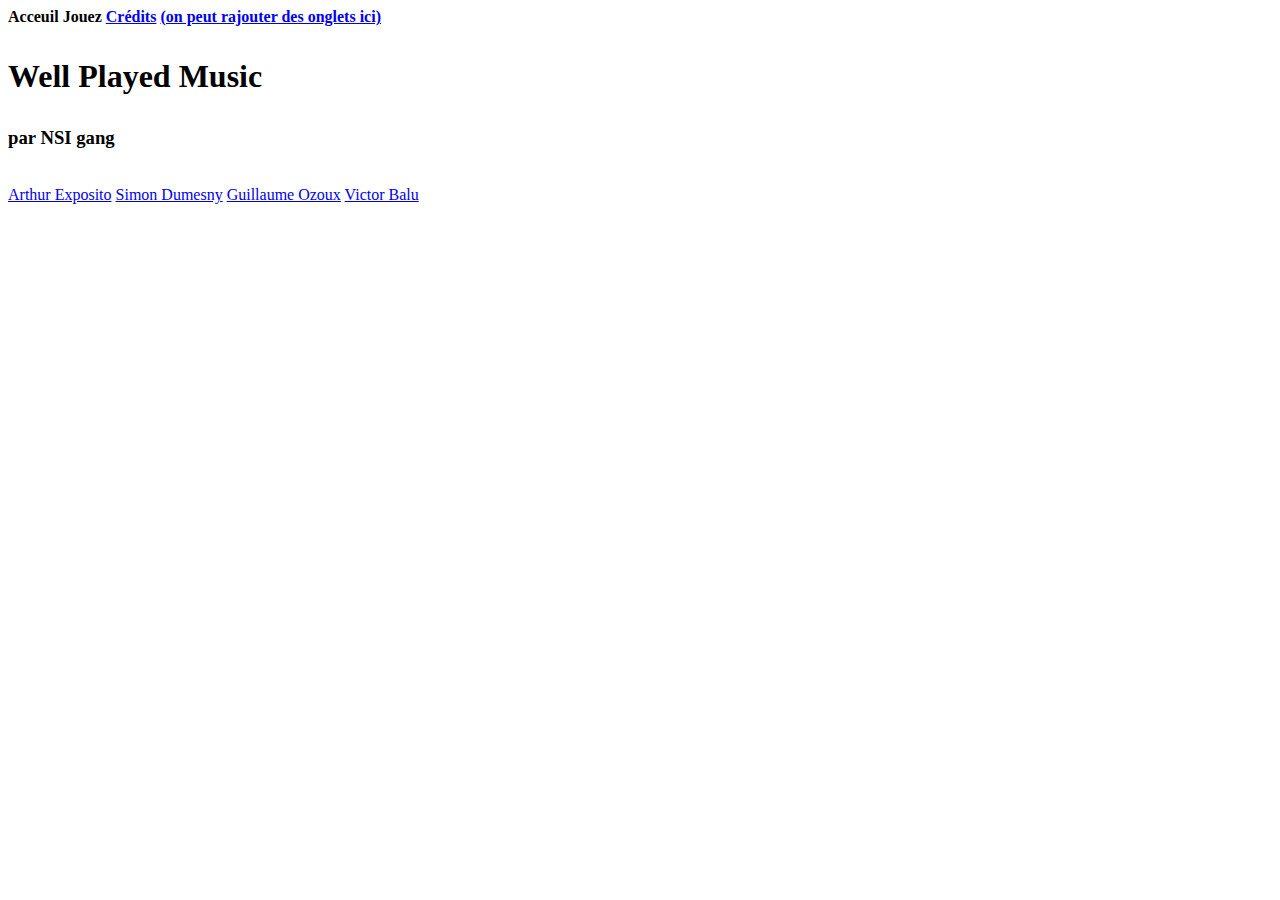
==== templates/index.html @ 0067a8a9 "Update index.html" ====
<!DOCTYPE html>     
<html lang="fr" lang="en">
  <head>
    <meta charset="UTF-8" />
    <meta name="viewport" content="width=device-width, initial-scale=1, viewport-fit=cover" />
    <link href="static/CSS/style.css" rel="stylesheet" type="text/css"/>
    <link href="static/CSS/pinao.css" rel="stylesheet" type="text/css"/>
    <title>Well Played Music</title>
	  <link rel="icon" type="image/png" sizes="16x16" href="static/iconewellplaymusic.png">
  </head>
  <body>
    <div id="top-menu">
      <strong>
        <a class="active" onclick="window.location.href = '/'">Acceuil</a>
        <a onclick="window.location.href = '/jouer'">Jouez</a>
        <a href="nebu.html">Crédits</a>
        <a href="#" style="text-size-adjust: 10px;">(on peut rajouter des onglets ici)</a>
      </strong>
    </div>
    <div id="en-tete">
      <header>
        <h1><p>Well Played Music</p></h1>
        <h3><p>par NSI gang</p></h3>
      </header>
    </div>
    <br>
    <main id="page_main">
      <article style="color:rgb(255,255,255);">
        <div class="container">
          <div class="piano">
           <div onmousedown="piano.playMusic(0)" onmouseup="piano.musicpause(0)" class="white"    id="0" ></div>
            <div onmousedown="piano.playMusic(1)" onmouseup="piano.musicpause(1)" class="black"   id="1" ></div>
            <div onmousedown="piano.playMusic(2)" onmouseup="piano.musicpause(2)"  class="white"  id="2" ></div>
            <div onmousedown="piano.playMusic(3)" onmouseup="piano.musicpause(3)" class="black"   id="3" ></div>
            <div onmousedown="piano.playMusic(4)" onmouseup="piano.musicpause(4)" class="white"   id="4" ></div>
            <div onmousedown="piano.playMusic(5)" onmouseup="piano.musicpause(5)" class="white"   id="5" ></div>
            <div onmousedown="piano.playMusic(6)" onmouseup="piano.musicpause(6)" class="black"   id="6" ></div>
            <div onmousedown="piano.playMusic(7)" onmouseup="piano.musicpause(7)" class="white"   id="7" ></div>
            <div onmousedown="piano.playMusic(8)" onmouseup="piano.musicpause(8)" class="black"   id="8" ></div>
            <div onmousedown="piano.playMusic(9)" onmouseup="piano.musicpause(9)" class="white"   id="9" ></div>
            <div onmousedown="piano.playMusic(10)" onmouseup="piano.musicpause(10)" class="black" id="10" ></div>
            <div onmousedown="piano.playMusic(11)" onmouseup="piano.musicpause(11)" class="white" id="11" ></div>
            <div onmousedown="piano.playMusic(12)" onmouseup="piano.musicpause(12)" class="white" id="12" ></div>
            <div onmousedown="piano.playMusic(13)" onmouseup="piano.musicpause(13)" class="black" id="13" ></div>
            <div onmousedown="piano.playMusic(14)" onmouseup="piano.musicpause(14)" class="white" id="14" ></div>
            <div onmousedown="piano.playMusic(15)" onmouseup="piano.musicpause(15)" class="black" id="15" ></div>
            <div onmousedown="piano.playMusic(16)" onmouseup="piano.musicpause(16)" class="white" id="16" ></div>
            <div onmousedown="piano.playMusic(17)" onmouseup="piano.musicpause(17)" class="white" id="17" ></div>
            <div onmousedown="piano.playMusic(18)" onmouseup="piano.musicpause(18)" class="black" id="18" ></div>
            <div onmousedown="piano.playMusic(19)" onmouseup="piano.musicpause(19)" class="white" id="19" ></div>
            <div onmousedown="piano.playMusic(20)" onmouseup="piano.musicpause(20)" class="black" id="20" ></div>
            <div onmousedown="piano.playMusic(21)" onmouseup="piano.musicpause(21)" class="white" id="21" ></div>
            <div onmousedown="piano.playMusic(22)" onmouseup="piano.musicpause(22)" class="black" id="22" ></div>
            <div onmousedown="piano.playMusic(23)" onmouseup="piano.musicpause(23)" class="white" id="23" ></div>
			</div>
		</div>
      </article>
    </main>

      <div class="bas_de_page">
        <a href="https://www.instagram.com/arthur_expst/?hl=fr" target=_blank>Arthur Exposito</a>
        <a href="https://www.instagram.com/simon.dmy/?hl=fr" target=_blank>Simon Dumesny</a>
        <a href="https://www.instagram.com/ozouxguillaume/?hl=fr" target=_blank>Guillaume Ozoux</a>
        <a href="https://www.instagram.com/vic_b.dx/?hl=fr" target=_blank>Victor Balu</a>
      </div>

    <script src="static/JS/main.js"></script>
  </body>
</html>
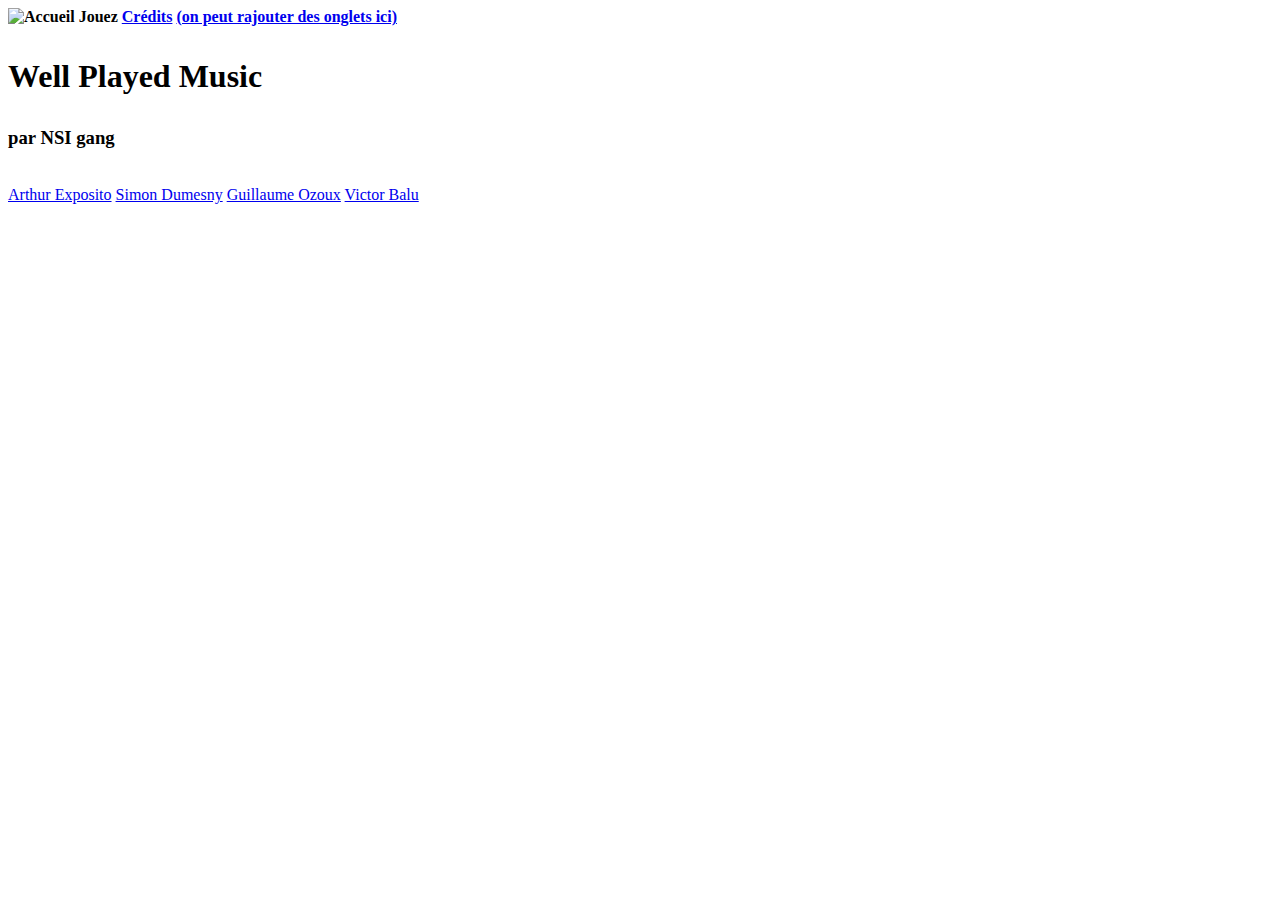
==== commit 3564955a: "Update index.html" ====
--- a/templates/index.html
+++ b/templates/index.html
@@ -6,12 +6,12 @@
     <link href="static/CSS/style.css" rel="stylesheet" type="text/css"/>
     <link href="static/CSS/pinao.css" rel="stylesheet" type="text/css"/>
     <title>Well Played Music</title>
-	  <link rel="icon" type="image/png" sizes="16x16" href="static/iconewellplaymusic.png">
+	  <link rel="icon" type="image/png" sizes="16x16" href="static/iconewellplaymusicfinalversion.png">
   </head>
   <body>
     <div id="top-menu">
       <strong>
-        <a class="active" onclick="window.location.href = '/'">Acceuil</a>
+        <a class="active" onclick="window.location.href = '/'"><img src="static/iconewellplaymusicfinalversion.png" alt="Accueil"/></a>
         <a onclick="window.location.href = '/jouer'">Jouez</a>
         <a href="nebu.html">Crédits</a>
         <a href="#" style="text-size-adjust: 10px;">(on peut rajouter des onglets ici)</a>
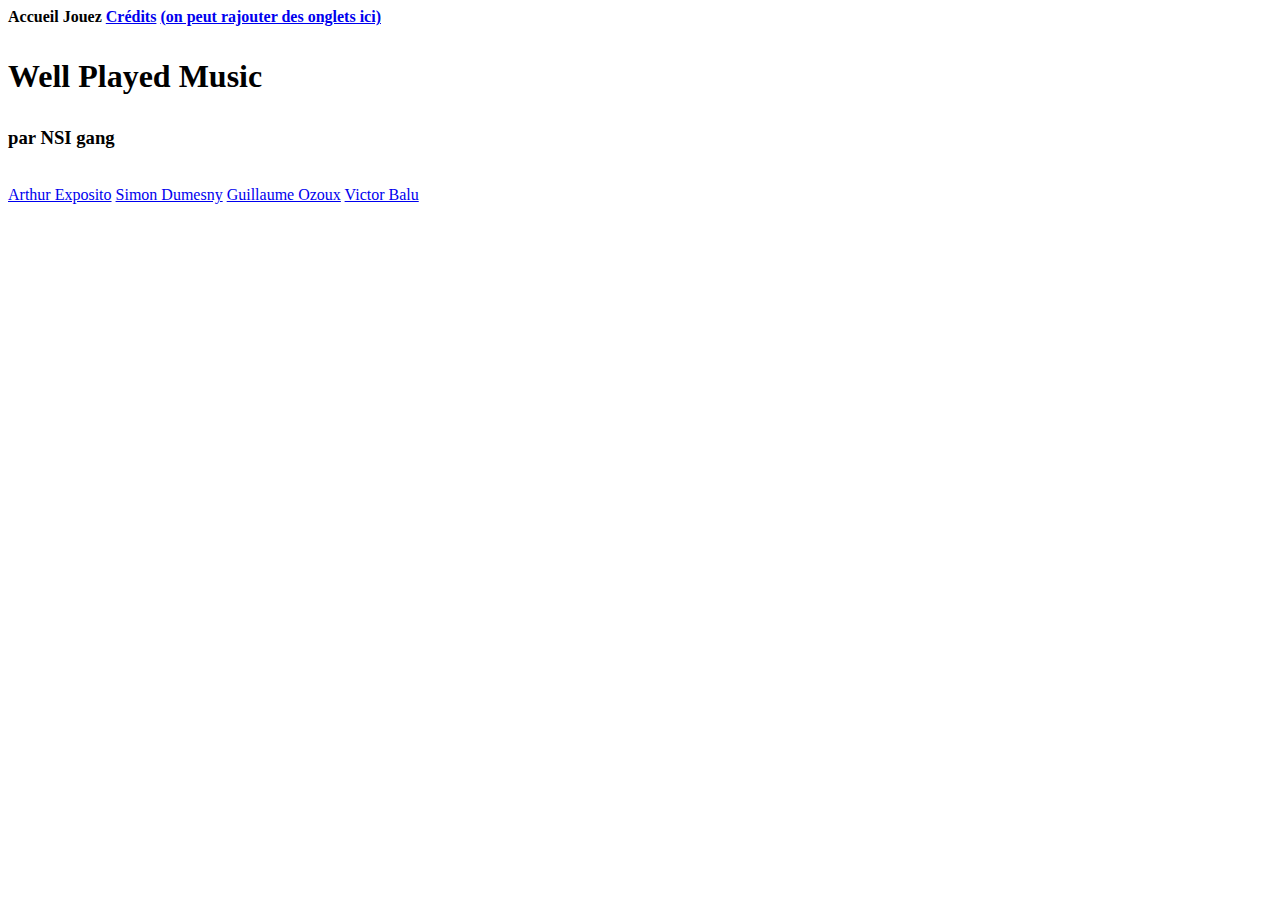
==== commit fcd91f7a: "Update index.html" ====
--- a/templates/index.html
+++ b/templates/index.html
@@ -5,13 +5,13 @@
     <meta name="viewport" content="width=device-width, initial-scale=1, viewport-fit=cover" />
     <link href="static/CSS/style.css" rel="stylesheet" type="text/css"/>
     <link href="static/CSS/pinao.css" rel="stylesheet" type="text/css"/>
-    <title>Well Played Music</title>
-	  <link rel="icon" type="image/png" sizes="16x16" href="static/iconewellplaymusicfinalversion.png">
+    <title>Well Played Music</title> 
+    <link rel="icon" type="image/png" sizes="16x16" href="static/iconewellplaymusicfinalversion.png">
   </head>
   <body>
     <div id="top-menu">
       <strong>
-        <a class="active" onclick="window.location.href = '/'"><img src="static/iconewellplaymusicfinalversion.png" alt="Accueil"/></a>
+        <a class="active" onclick="window.location.href = '/'">Accueil</a>
         <a onclick="window.location.href = '/jouer'">Jouez</a>
         <a href="nebu.html">Crédits</a>
         <a href="#" style="text-size-adjust: 10px;">(on peut rajouter des onglets ici)</a>
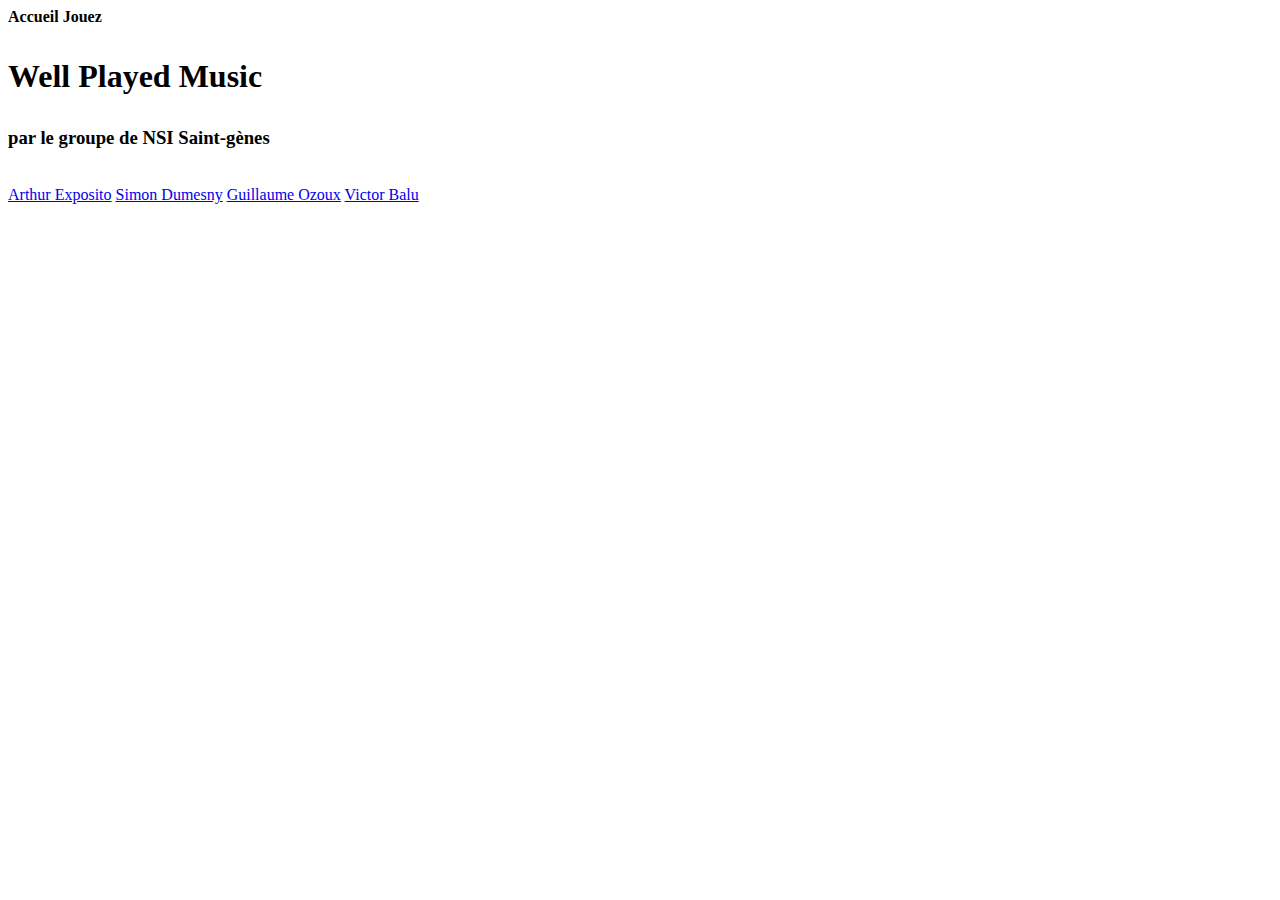
==== commit 1814a88c: "Update index.html" ====
--- a/templates/index.html
+++ b/templates/index.html
@@ -13,14 +13,12 @@
       <strong>
         <a class="active" onclick="window.location.href = '/'">Accueil</a>
         <a onclick="window.location.href = '/jouer'">Jouez</a>
-        <a href="nebu.html">Crédits</a>
-        <a href="#" style="text-size-adjust: 10px;">(on peut rajouter des onglets ici)</a>
       </strong>
     </div>
     <div id="en-tete">
       <header>
         <h1><p>Well Played Music</p></h1>
-        <h3><p>par NSI gang</p></h3>
+        <h3><p>par le groupe de NSI Saint-gènes</p></h3>
       </header>
     </div>
     <br>
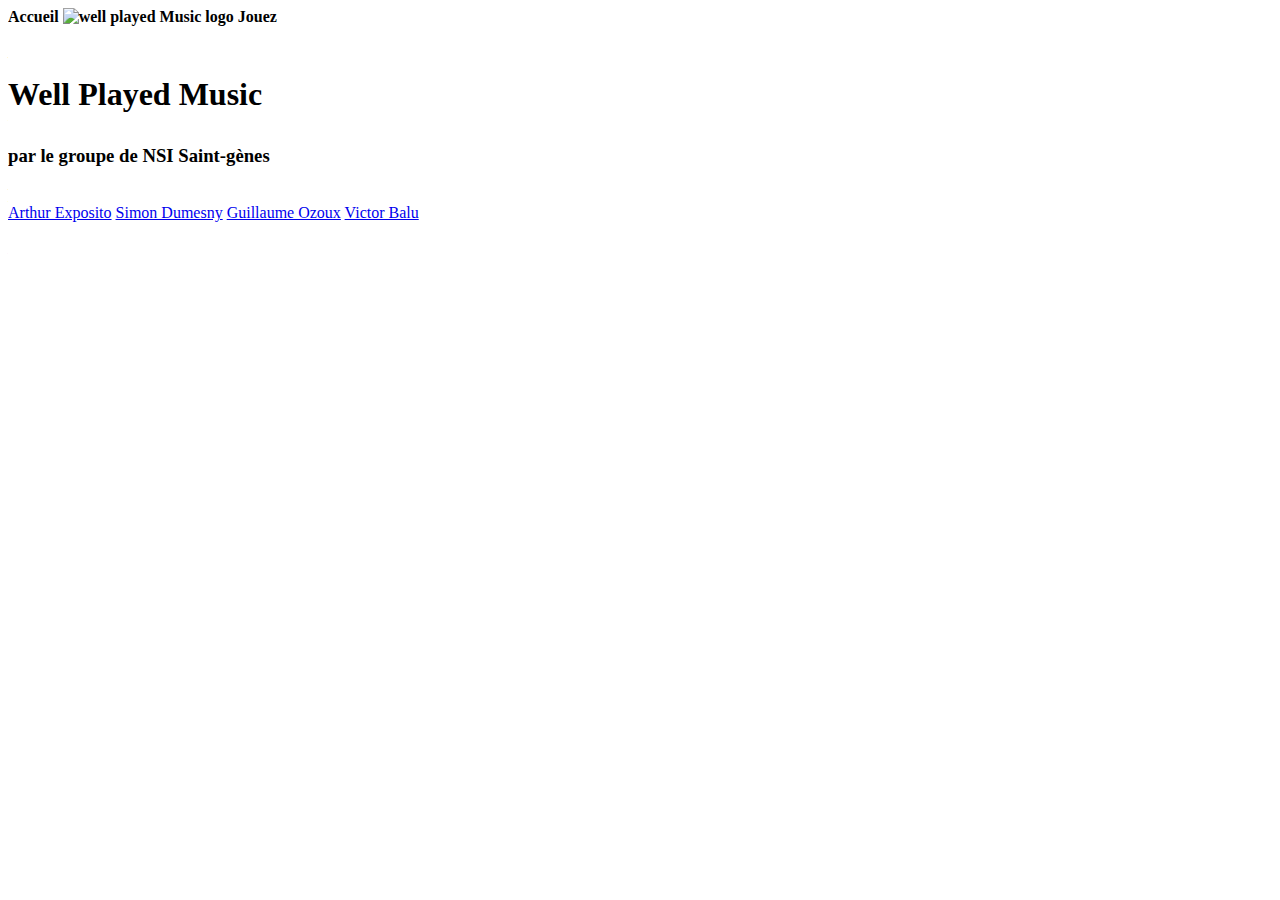
==== commit 442478c5: "Update index.html" ====
--- a/templates/index.html
+++ b/templates/index.html
@@ -12,11 +12,13 @@
     <div id="top-menu">
       <strong>
         <a class="active" onclick="window.location.href = '/'">Accueil</a>
+	<b aria-label="logo" href="/"><img src="static/iconewellplaymusicfinalversion.png" alt="well played Music logo" width="50" height="50"></b>
         <a onclick="window.location.href = '/jouer'">Jouez</a>
       </strong>
     </div>
     <div id="en-tete">
       <header>
+	<br>
         <h1><p>Well Played Music</p></h1>
         <h3><p>par le groupe de NSI Saint-gènes</p></h3>
       </header>
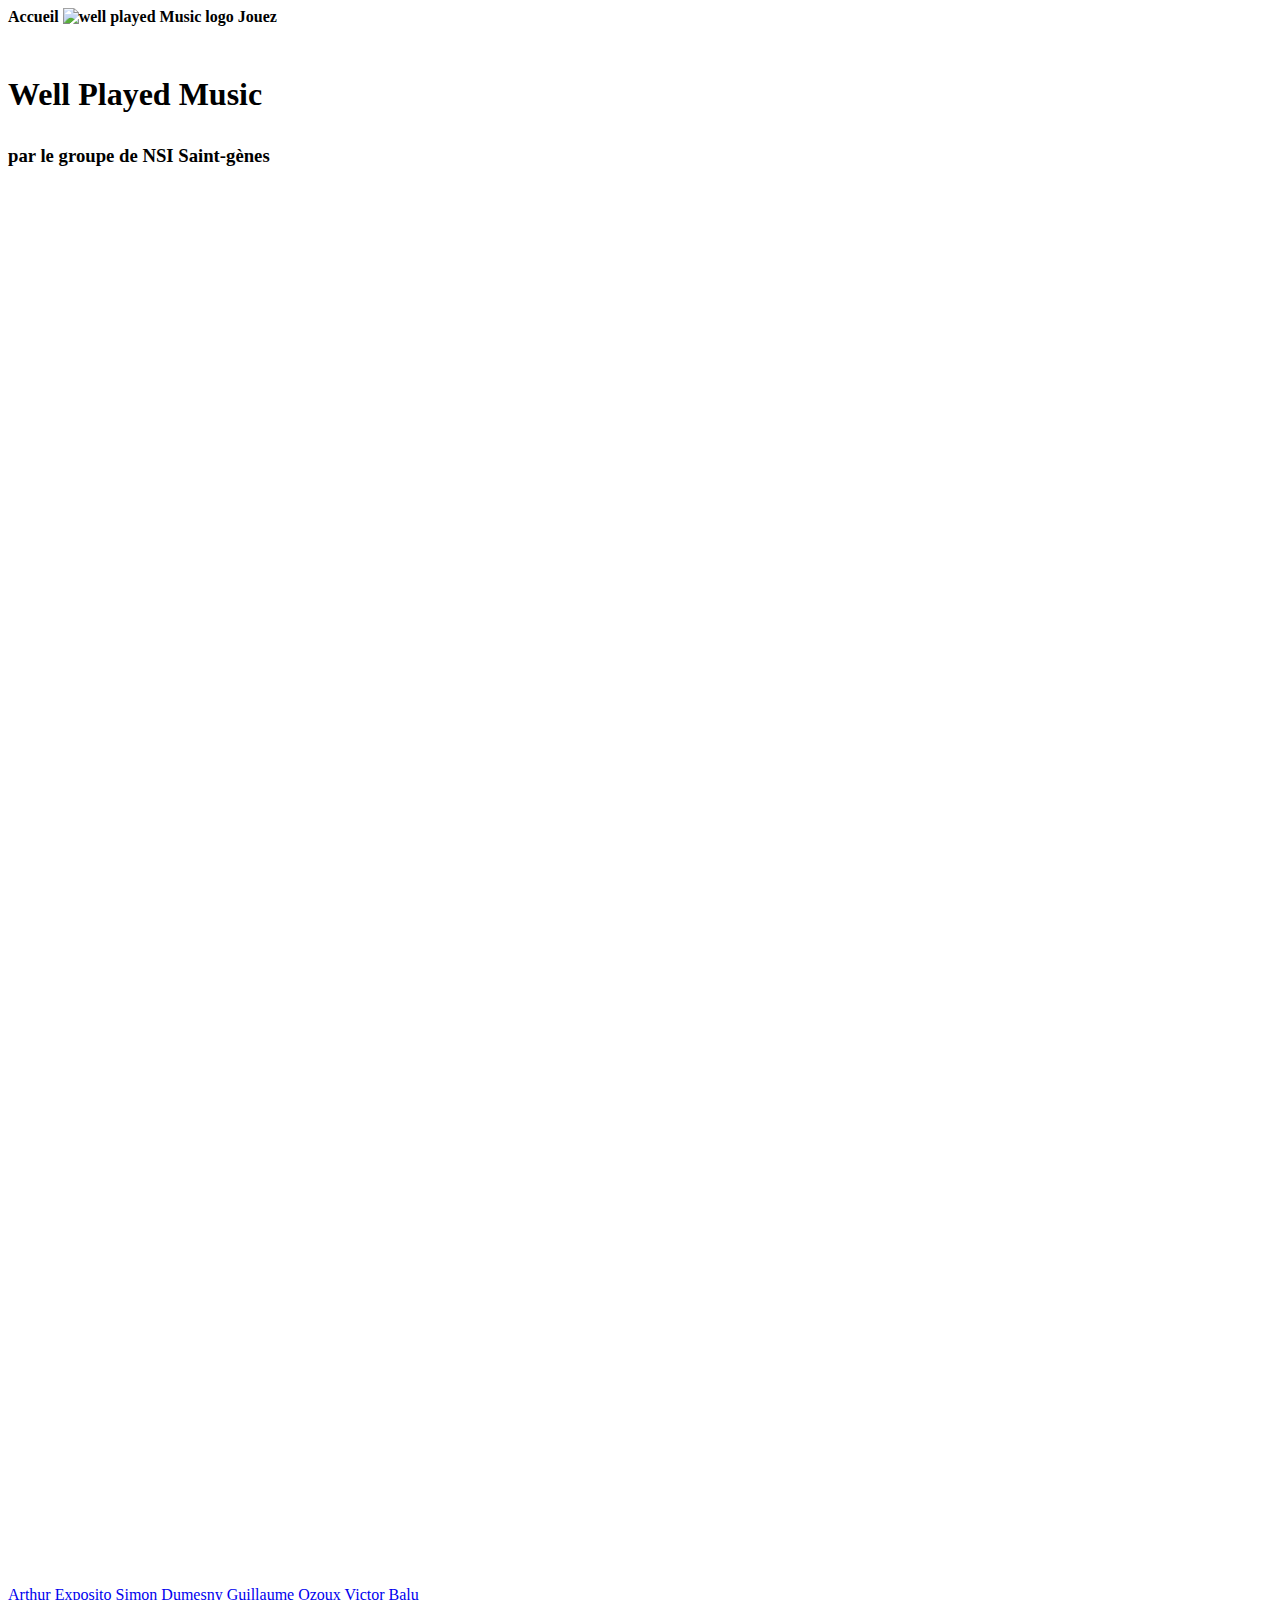
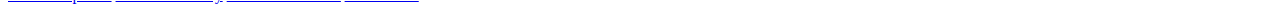
==== commit 54c694e2: "Add files via upload" ====
--- a/templates/index.html
+++ b/templates/index.html
@@ -28,30 +28,31 @@
       <article style="color:rgb(255,255,255);">
         <div class="container">
           <div class="piano">
-           <div onmousedown="piano.playMusic(0)" onmouseup="piano.musicpause(0)" class="white"    id="0" ></div>
-            <div onmousedown="piano.playMusic(1)" onmouseup="piano.musicpause(1)" class="black"   id="1" ></div>
-            <div onmousedown="piano.playMusic(2)" onmouseup="piano.musicpause(2)"  class="white"  id="2" ></div>
-            <div onmousedown="piano.playMusic(3)" onmouseup="piano.musicpause(3)" class="black"   id="3" ></div>
-            <div onmousedown="piano.playMusic(4)" onmouseup="piano.musicpause(4)" class="white"   id="4" ></div>
-            <div onmousedown="piano.playMusic(5)" onmouseup="piano.musicpause(5)" class="white"   id="5" ></div>
-            <div onmousedown="piano.playMusic(6)" onmouseup="piano.musicpause(6)" class="black"   id="6" ></div>
-            <div onmousedown="piano.playMusic(7)" onmouseup="piano.musicpause(7)" class="white"   id="7" ></div>
-            <div onmousedown="piano.playMusic(8)" onmouseup="piano.musicpause(8)" class="black"   id="8" ></div>
-            <div onmousedown="piano.playMusic(9)" onmouseup="piano.musicpause(9)" class="white"   id="9" ></div>
-            <div onmousedown="piano.playMusic(10)" onmouseup="piano.musicpause(10)" class="black" id="10" ></div>
-            <div onmousedown="piano.playMusic(11)" onmouseup="piano.musicpause(11)" class="white" id="11" ></div>
-            <div onmousedown="piano.playMusic(12)" onmouseup="piano.musicpause(12)" class="white" id="12" ></div>
-            <div onmousedown="piano.playMusic(13)" onmouseup="piano.musicpause(13)" class="black" id="13" ></div>
-            <div onmousedown="piano.playMusic(14)" onmouseup="piano.musicpause(14)" class="white" id="14" ></div>
-            <div onmousedown="piano.playMusic(15)" onmouseup="piano.musicpause(15)" class="black" id="15" ></div>
-            <div onmousedown="piano.playMusic(16)" onmouseup="piano.musicpause(16)" class="white" id="16" ></div>
-            <div onmousedown="piano.playMusic(17)" onmouseup="piano.musicpause(17)" class="white" id="17" ></div>
-            <div onmousedown="piano.playMusic(18)" onmouseup="piano.musicpause(18)" class="black" id="18" ></div>
-            <div onmousedown="piano.playMusic(19)" onmouseup="piano.musicpause(19)" class="white" id="19" ></div>
-            <div onmousedown="piano.playMusic(20)" onmouseup="piano.musicpause(20)" class="black" id="20" ></div>
-            <div onmousedown="piano.playMusic(21)" onmouseup="piano.musicpause(21)" class="white" id="21" ></div>
-            <div onmousedown="piano.playMusic(22)" onmouseup="piano.musicpause(22)" class="black" id="22" ></div>
-            <div onmousedown="piano.playMusic(23)" onmouseup="piano.musicpause(23)" class="white" id="23" ></div>
+           <div onmousedown="piano.playMusic(0)" onmouseup="piano.musicpause(0)" class="white"    id="0" ><h1>a</h1></div>
+            <div onmousedown="piano.playMusic(1)" onmouseup="piano.musicpause(1)" class="black"   id="1" ><h2>é</h2></div>
+            <div onmousedown="piano.playMusic(2)" onmouseup="piano.musicpause(2)"  class="white"  id="2" ><h1>z</h1></div>
+            <div onmousedown="piano.playMusic(3)" onmouseup="piano.musicpause(3)" class="black"   id="3" ><h2>"</h2></div>
+            <div onmousedown="piano.playMusic(4)" onmouseup="piano.musicpause(4)" class="white"   id="4" ><h1>e</h1></div>
+            <div onmousedown="piano.playMusic(5)" onmouseup="piano.musicpause(5)" class="white"   id="5" ><h1>r</h1></div>
+            <div onmousedown="piano.playMusic(6)" onmouseup="piano.musicpause(6)" class="black"   id="6" ><h2>(</h2></div>
+            <div onmousedown="piano.playMusic(7)" onmouseup="piano.musicpause(7)" class="white"   id="7" ><h1>t</h1></div>
+            <div onmousedown="piano.playMusic(8)" onmouseup="piano.musicpause(8)" class="black"   id="8" ><h2>-</h2></div>
+            <div onmousedown="piano.playMusic(9)" onmouseup="piano.musicpause(9)" class="white"   id="9" ><h1>y</h1></div>
+            <div onmousedown="piano.playMusic(10)" onmouseup="piano.musicpause(10)" class="black" id="10" ><h2>è</h2></div>
+            <div onmousedown="piano.playMusic(11)" onmouseup="piano.musicpause(11)" class="white" id="11" ><h1>u</h1></div>
+            <div onmousedown="piano.playMusic(12)" onmouseup="piano.musicpause(12)" class="white" id="12" ><h1>w</h1></div>
+            <div onmousedown="piano.playMusic(13)" onmouseup="piano.musicpause(13)" class="black" id="13" ><h2>s</h2></div>
+            <div onmousedown="piano.playMusic(14)" onmouseup="piano.musicpause(14)" class="white" id="14" ><h1>x</h1></div>
+            <div onmousedown="piano.playMusic(15)" onmouseup="piano.musicpause(15)" class="black" id="15" ><h2>d</h2></div>
+            <div onmousedown="piano.playMusic(16)" onmouseup="piano.musicpause(16)" class="white" id="16" ><h1>c</h1></div>
+            <div onmousedown="piano.playMusic(17)" onmouseup="piano.musicpause(17)" class="white" id="17" ><h1>v</h1></div>
+            <div onmousedown="piano.playMusic(18)" onmouseup="piano.musicpause(18)" class="black" id="18" ><h2>g</h2></div>
+            <div onmousedown="piano.playMusic(19)" onmouseup="piano.musicpause(19)" class="white" id="19" ><h1>b</h1></div>
+            <div onmousedown="piano.playMusic(20)" onmouseup="piano.musicpause(20)" class="black" id="20" ><h2>h</h2></div>
+            <div onmousedown="piano.playMusic(21)" onmouseup="piano.musicpause(21)" class="white" id="21" ><h1>n</h1></div>
+            <div onmousedown="piano.playMusic(22)" onmouseup="piano.musicpause(22)" class="black" id="22" ><h2>j</h2></div>
+            <div onmousedown="piano.playMusic(23)" onmouseup="piano.musicpause(23)" class="white" id="23" ><h1>,</h1></div>
+            <div onmousedown="piano.playMusic(24)" onmouseup="piano.musicpause(24)" class="white" id="24" ><h1>;</h1></div>
 			</div>
 		</div>
       </article>
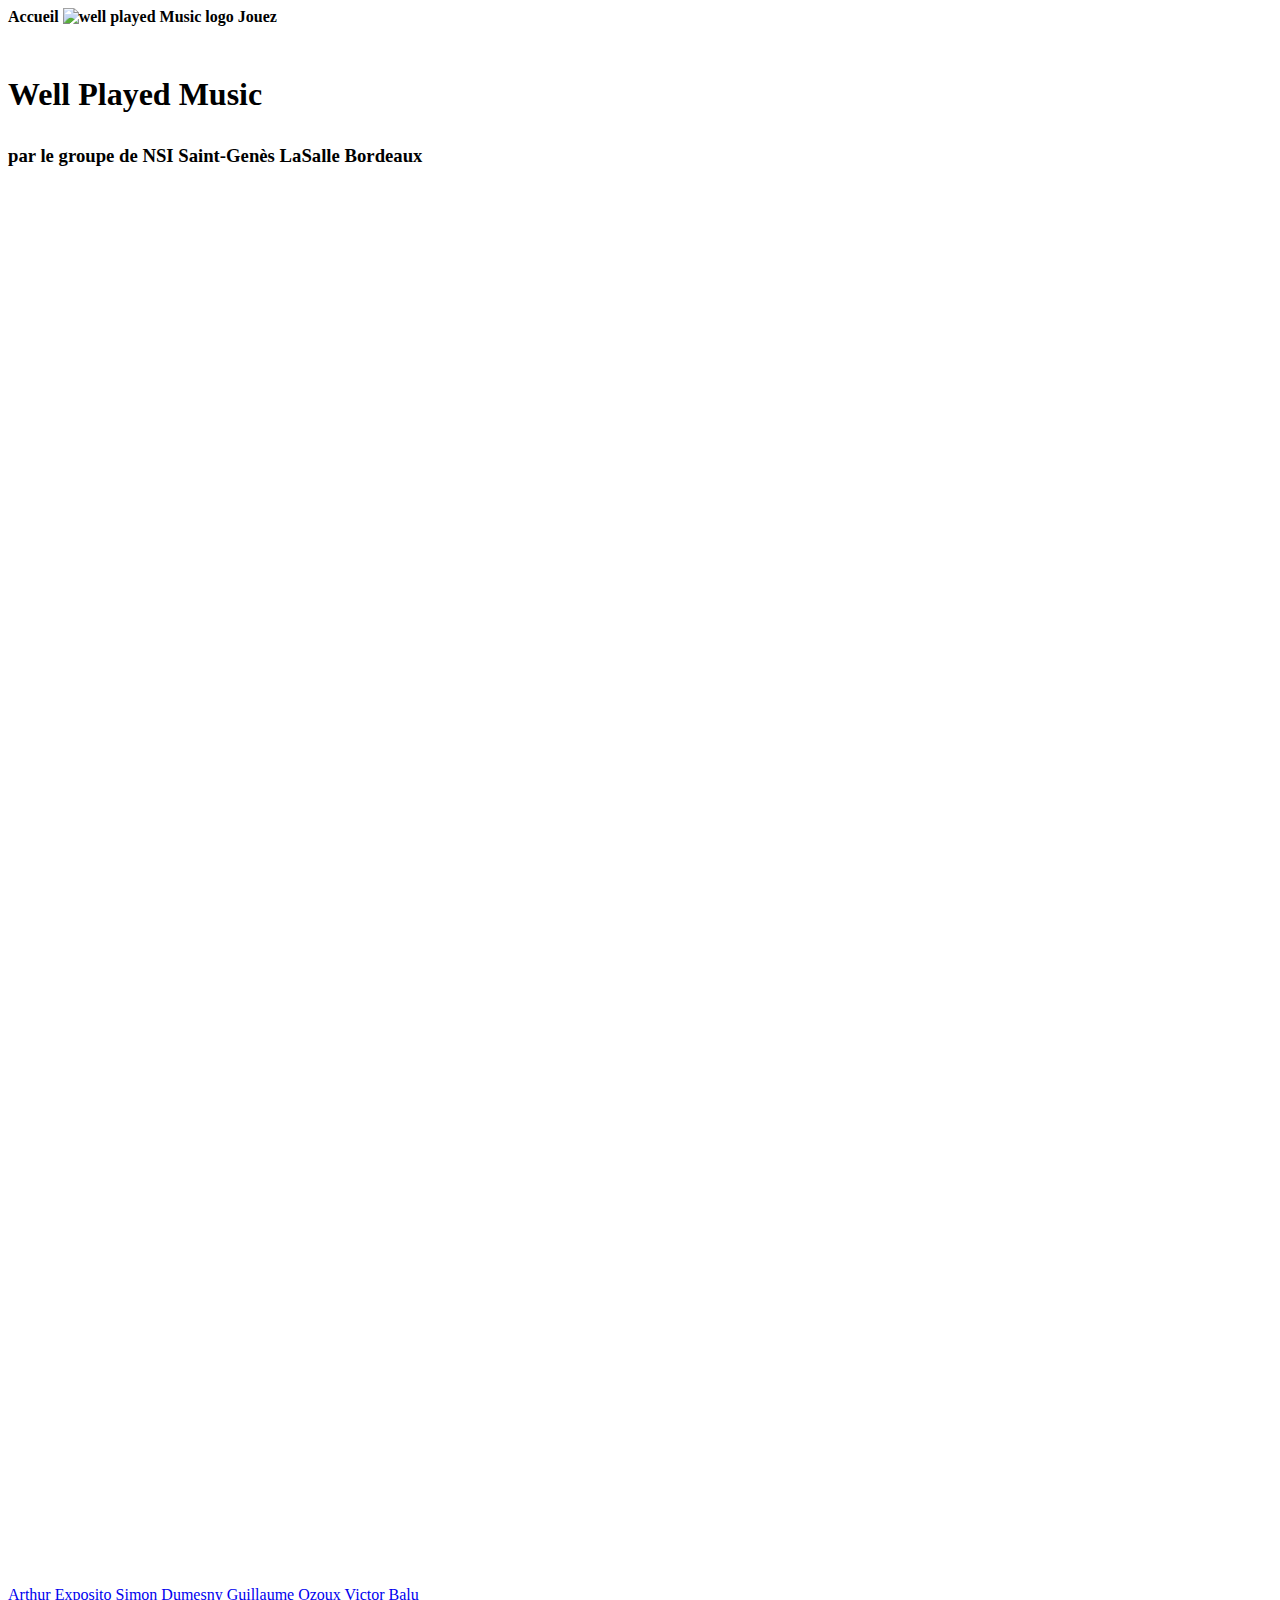
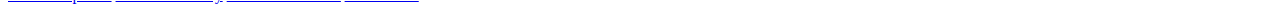
==== commit 32327781: "Update index.html" ====
--- a/templates/index.html
+++ b/templates/index.html
@@ -3,7 +3,7 @@
   <head>
     <meta charset="UTF-8" />
     <meta name="viewport" content="width=device-width, initial-scale=1, viewport-fit=cover" />
-    <link href="static/CSS/style.css" rel="stylesheet" type="text/css"/>
+    <link href="static/CSS/style_pia.css" rel="stylesheet" type="text/css"/>
     <link href="static/CSS/pinao.css" rel="stylesheet" type="text/css"/>
     <title>Well Played Music</title> 
     <link rel="icon" type="image/png" sizes="16x16" href="static/iconewellplaymusicfinalversion.png">
@@ -20,7 +20,7 @@
       <header>
 	<br>
         <h1><p>Well Played Music</p></h1>
-        <h3><p>par le groupe de NSI Saint-gènes</p></h3>
+        <h3><p>par le groupe de NSI Saint-Genès LaSalle Bordeaux</p></h3>
       </header>
     </div>
     <br>
